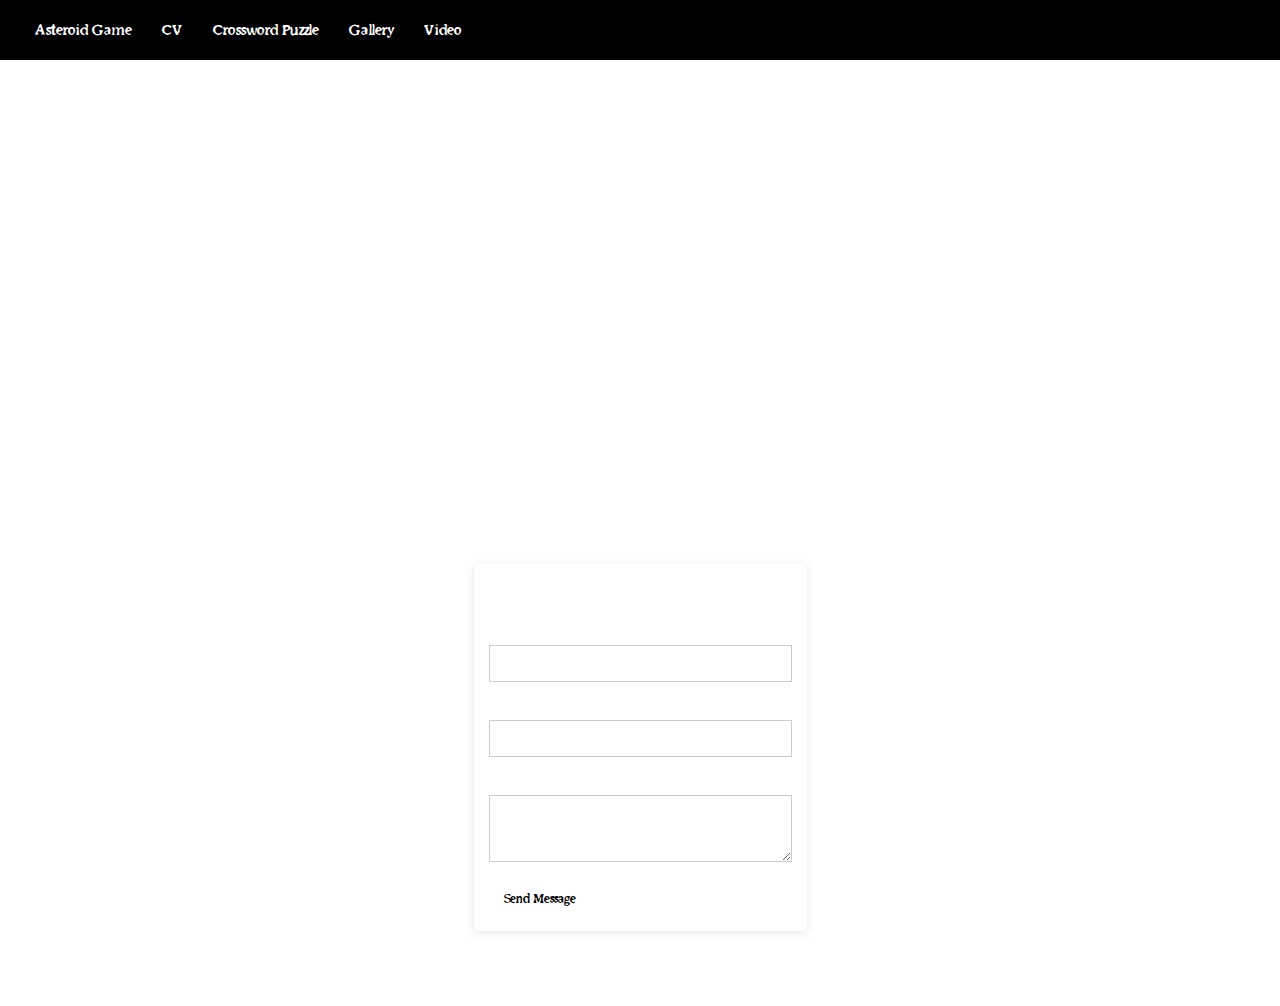
==== HTML-CSS-PROJ.1/index.html @ b54123cd "Add HTML-CSS-PROJ.1 directory with all relevant files" ====
<!DOCTYPE html>
<html lang="en">
  <head>
    <meta charset="UTF-8" />
    <meta name="http-equiv" content="X-UA-Compatible" />
    <meta name="viewport" content="width=device-width, initial-scale=1.0" />
    <link rel="stylesheet" href="first-page.css" />
    <link
      rel="stylesheet"
      href="https://cdnjs.cloudflare.com/ajax/libs/font-awesome/6.5.2/css/all.min.css"
    />
    <title>My Portfolio</title>
    <style>
      @font-face {
        font-family: 'SewnTight';
        src: url('SewnTight.ttf') format('truetype'); /* Include the SewnTight font */
      }
      @font-face {
        font-family: 'Ysgarth';
        src: url('Ysgarth.ttf') format('truetype'); /* Added Ysgarth font */
      }
      @font-face {
        font-family: 'Old Newspaper';
        src: url('Old Newspaper Font.ttf') format('truetype');
      }

      body {
        font-family: 'Old Newspaper', serif; /* Set Old Newspaper as the main font */
        margin: 0;
        padding: 0;
        overflow-x: hidden; /* Prevent horizontal scroll when sidebar is open */
        background-image: url('Free Folded Paper Textures/6.png'); /* Set the new background image */
        background-size: cover; /* Ensure the image covers the entire page */
        background-position: center; /* Center the background image */
        width: 100vw; /* Set width to 100% of the viewport width */
        height: 100vh; /* Set height to 100% of the viewport height */
        display: flex; /* Use flexbox for layout */
        flex-direction: column; /* Stack children vertically */
        align-items: center; /* Center items horizontally */
        justify-content: flex-start; /* Align items to the top */
      }

      header {
        /* Align content to the center */
        padding: 20px; /* Increased padding to lower the header */
        background-color: transparent; /* Remove background color */
        color: white; /* Text color */
        font-family: 'SewnTight', sans-serif; /* Use SewnTight font */
        font-size: 24px; /* Adjust font size if necessary */
        width: 100%; /* Ensure header takes full width */
        text-align: center; /* Center text in header */
        margin-top: 20px; /* Space above the header */
      }

      .avatar {
        width: 140px;
        height: 140px; /* Keep the height */
        border-radius: 0; /* Change to square */
        background-size: cover; /* Ensure the image covers the div */
        background-position: center; /* Center the image */
        transition: transform 0.3s; /* Smooth transition for hover effect */
        border: 5px solid transparent; /* Add a black frame around the avatar */
        margin-top: 20px; /* Space above the avatar */
        background-image: url('Assets/Images/Untitled.png'); /* Updated image */
      }

      .avatar:hover {
        transform: scale(1.2); /* Scale up slightly on hover */
      }

      /* Sidebar styles */
      .sidebar {
        position: fixed;
        top: 0;
        left: 0; /* Start visible */
        width: 100%; /* Full width */
        height: 60px; /* Adjust height */
        background-color: #000; /* Fallback background color */
        color: white;
        padding: 20px;
        z-index: 1000; /* Ensure it appears above other content */
        display: flex; /* Use flexbox for layout */
        align-items: center; /* Center items vertically */
      }

      .sidebar ul {
        list-style-type: none;
        padding: 0;
        display: flex; /* Align items horizontally */
      }

      .sidebar ul li {
        margin: 0 15px; /* Space between items */
      }

      .sidebar a {
        color: white;
        text-decoration: none;
      }

      /* Styles for introduction and contact sections */
      #introduction {
        margin: 10px; /* Reduced margin for a more compact layout */
        max-width: 600px; /* Set maximum width */
        margin-left: auto; /* Center the section */
        margin-right: auto; /* Center the section */
        font-family: 'Old Newspaper', serif; /* Use Old Newspaper font for these sections */
        font-style: italic; /* Ensure it's italic */
        font-size: larger;
        background-color: transparent; /* Remove background image */
        color: white; /* Change text color to white */
      }

      #contact {
        margin: 10px; /* Reduced margin for a more compact layout */
        max-width: 600px; /* Set maximum width */
        margin-left: auto; /* Center the section */
        margin-right: auto; /* Center the section */
        font-family: 'Old Newspaper', serif; /* Use Old Newspaper font for these sections */
        font-style: italic; /* Ensure it's italic */
        background-color: transparent; /* Remove white background */
        padding: 15px; /* Adjusted padding */
        border-radius: 5px; /* Add some rounding to the corners */
        box-shadow: 0 2px 10px rgba(0, 0, 0, 0.1); /* Add a subtle shadow */
        color: white; /* Change text color to white */
      }

      /* Change text color for form elements to white */
      #contact label,
      #contact input,
      #contact textarea,
      #contact button {
        color: white; /* Set text color to white */
      }

      /* Button hover effect */
      #contact button:hover {
        background-color: transparent; /* Ensure background is transparent */
        border-radius: 20% 45% 60%; /* Apply border-radius */
      }

      /* Style adjustments for the main content to prevent it from being hidden behind the sidebar */
      main {
        transition: margin-left 0.3s ease; /* Smooth transition for main content */
        padding: 15px; /* Add padding to main */
        display: flex; /* Use flexbox for layout */
        flex-direction: row; /* Arrange children in a row */
        flex: 1; /* Allow main content to grow and fill available space */
        max-width: 800px; /* Set a maximum width for the main content */
        margin: 0 auto; /* Center the main content */
      }

      footer {
        background-color: transparent; /* Remove background for footer */
        color: white; /* Text color */
        text-align: center; /* Center-align footer content */
        padding: 20px; /* Padding around footer */
      }

      footer i {
        margin: 0 10px; /* Space between icons */
        font-size: 24px; /* Icon size */
        cursor: pointer; /* Pointer cursor for hover effect */
      }
    </style>
  </head>

  <body>
    <header>
      <div class="avatar"></div>
      <h1>Tanz Hoque</h1>
    </header>

    <!-- Sidebar Navigation -->
    <div class="sidebar" id="sidebar">
      <ul>
        <li><a href="https://thoq-cmyk.github.io/asteroid-game/">Asteroid Game</a></li>
        <li><a href="/Users/tanzhoq/Desktop/HTML-CSS-PROJ.1-main/Assets/junior software cv 2025.pdf">CV</a></li>
        <li><a href="crossword_final.html">Crossword Puzzle</a></li>
        <li><a href="image-gallery.html">Gallery</a></li>
        <li><a href="video-gallery.html">Video</a></li>
        
      </ul>
    </div>

    <section id="introduction">
      <h2>About me</h2>
      <p>
        I'm Tanz, a Junior Software Developer based in London with expertise in JavaScript, Python, React, Node.js, Django, and MongoDB. With a background in print and design at Azo Print, I developed strong problem-solving skills and an eye for detail, which now translate into my work as a developer.

I hold a BA in Film, Media, and Journalism from Queen Mary University, giving me a unique perspective on user experience and storytelling in digital products. Passionate about building scalable, user-focused applications, I thrive in collaborative environments and enjoy tackling complex challenges with creative solutions.
      </p>
    </section>

    <main>
      <!-- Main content can go here -->
    </main>

    <section id="contact">
      <h2>Contact</h2>
      <form action="#" method="post">
        <label for="name">Name:</label>
        <input type="text" id="name" name="name" required />

        <label for="email">Email:</label>
        <input type="email" id="email" name="email" required />

        <label for="message">Message:</label>
        <textarea id="message" name="message" rows="3" required></textarea>

        <button type="submit" style="color: black; font-family: 'Old Newspaper', serif; background-color: white; border: white;">Send Message</button>
      </form>
    </section>

    <footer class="social-footer" style="background-color: transparent; color: white;">
      <a
        href="https://www.instagram.com/tanz.hoq"
        target="_blank"
        aria-label="Instagram"
      >
        <i class="fa-brands fa-instagram"></i>
      </a>
      <a
        href="https://letterboxd.com/thoq"
        target="_blank"
        aria-label="Letterboxd"
      >
        <i class="fa-brands fa-letterboxd"></i>
      </a>
      <a
        href="https://www.linkedin.com/in/tanz-hoque-b68b29192/"
        target="_blank"
        aria-label="LinkedIn"
      >
        <i class="fa-brands fa-linkedin"></i>
      </a>
      <a
        href="https://www.strava.com/athletes/tanz%20hoq"
        target="_blank"
        aria-label="Strava"
      >
        <i class="fa-brands fa-strava"></i>
      </a>
      <a
        href="https://github.com/thoq-cmyk"
        target="_blank"
        aria-label="GitHub"
      >
        <i class="fa-brands fa-github"></i>
      </a>
      <a href="https://www.chess.com" target="_blank" aria-label="Chess">
        <i class="fa-solid fa-chess"></i>
      </a>
    </footer>

    <script>
      // Removed toggle function as the sidebar is now always visible
    </script>
    <!-- Force update -->
  </body>
</html>
---- HTML-CSS-PROJ.1/first-page.css ----
* {
  padding: 0%;
  margin: 0%;
  box-sizing: border-box;
}
body {
  min-height: 100vh;
  display: flex;
  flex-direction: column;
  color: #34739eff;
}
header {
  background-color: #34739eff;
  flex: 1 0 auto;
  margin-left: 15px;
  margin-right: 15px;
  border-radius: 10% 30% 50% 70%;
}

.avatar {
  width: 159px; /* Set the size of the avatar */
  height: 179px; /* Set the size of the avatar */
  border-radius: 50%; /* Make the image circular */
  border: 3px solid #aeb4b7ff; /* Add a border to the image */
  display: block; /* Center the image */
  margin: 20px auto;
}
/* Contact Form Styles */
#contact {
  background-color: #aeb4b7ff;
  padding: 20px;
  border-radius: 5px;
  margin: 20px 0;
  font-family: copperplate;
}

#contact h2 {
  margin-bottom: 15px;
}

#contact label {
  display: block;
  margin-bottom: 5px;
}

#contact input,
#contact textarea {
  width: 100%;
  padding: 10px;
  margin-bottom: 15px;
  border: 1px solid #ccc;
}

#contact button {
  background-color: #34739eff;
  color: white;
  font-family: copperplate;
  padding: 10px 15px;
  border: none;
  border-radius: 4px;
  cursor: pointer;
}

#contact button:hover {
  background-color: #244d6cff;
  border-radius: 20% 45% 60%;
}
.nav1 ul {
  list-style: none;
  padding: 0;
  margin: 0;
  display: flex;
  justify-content: center;
}

.nav1 ul li {
  margin: 0 15px;
}

.nav1 ul a {
  font-family: copperplate;
  color: #244d6c;
  font-size: 18px;
}
.contact {
  font-family: copperplate;
  color: #244d6c;
  font-size: 24px;
  margin-left: 25px;
  margin-right: 30px;
  border-radius: 10% 30% 50% 70%;
}
/* Basic footer and icon styling */
.social-footer {
  display: flex;
  justify-content: center; /* Center-align icons */
  align-items: center;
  gap: 20px; /* Space between icons */
  padding: 20px;
  background-color: #333;
  color: white;
}

.social-footer i {
  font-size: 24px; /* Default icon size */
  color: #fff;
  transition: transform 0.2s;
}

.social-footer i:hover {
  transform: scale(1.2); /* Slight enlargement on hover */
}

/* Responsive adjustments */
@media (max-width: 768px) {
  .social-footer {
    gap: 15px;
  }
  .social-footer i {
    font-size: 20px; /* Slightly smaller on tablets */
  }
}

@media (max-width: 480px) {
  .social-footer {
    flex-direction: column; /* Stack icons vertically on small screens */
    gap: 10px;
    background-color: white;
  }
  .social-footer i {
    font-size: 18px; /* Smaller icon size on mobile */
    flex-direction: column;
  }
}
.social-footer i.fa-instagram,
.social-footer i.fa-linkedin,
.social-footer i.fa-strava,
.social-footer i.fa-github,
.social-footer i.fa-chess,
.sidebar i {
  color: white; /* Set specific icons to white */
}
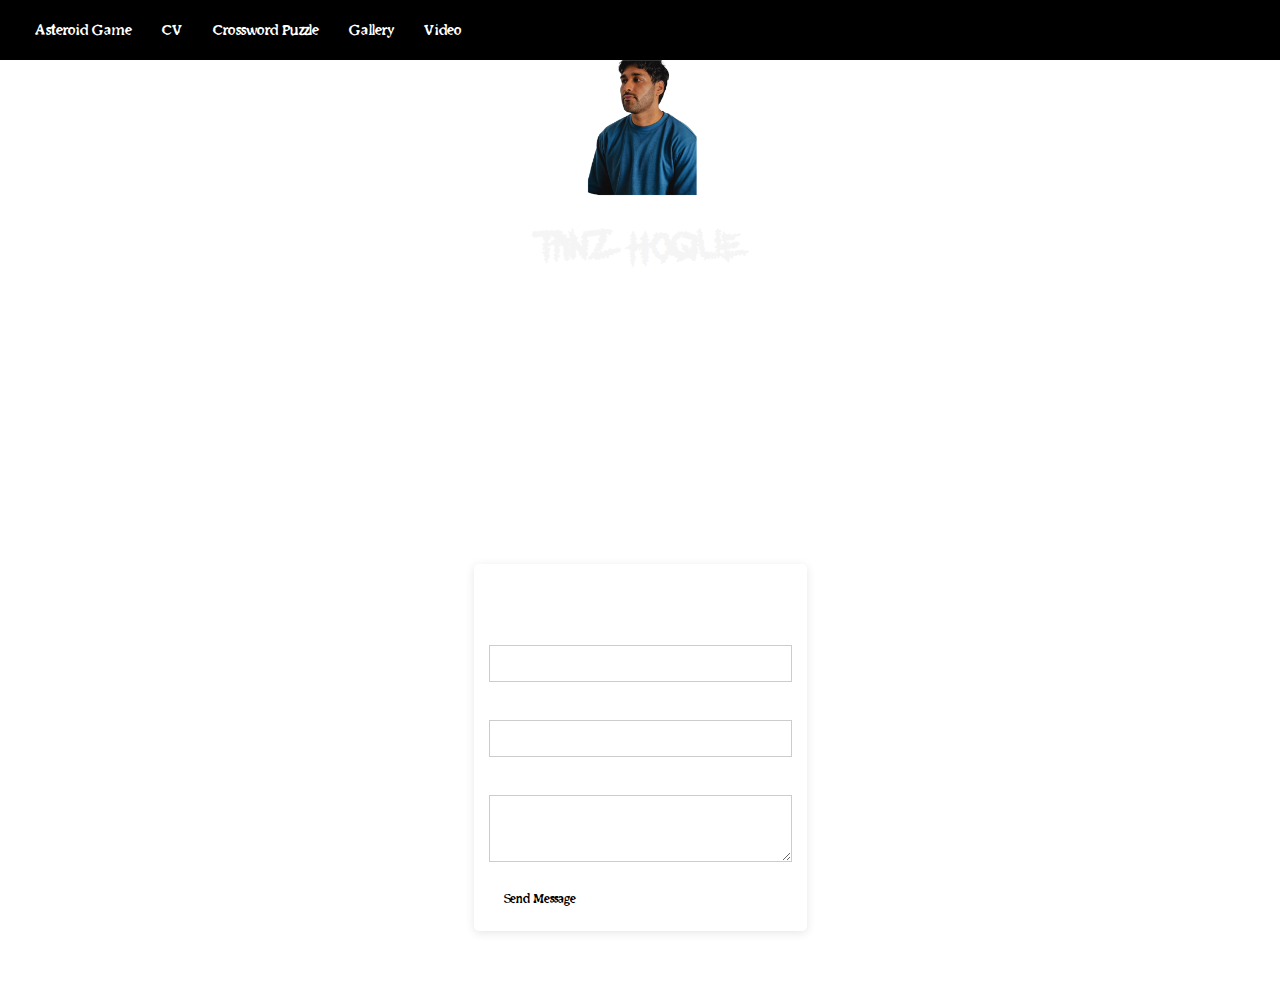
==== commit 899a510d: "Committing changes" ====
--- a/HTML-CSS-PROJ.1/index.html
+++ b/HTML-CSS-PROJ.1/index.html
@@ -29,7 +29,7 @@
         margin: 0;
         padding: 0;
         overflow-x: hidden; /* Prevent horizontal scroll when sidebar is open */
-        background-image: url('Free Folded Paper Textures/6.png'); /* Set the new background image */
+        background-image: url('/Users/tanzhoq/Desktop/HTML-CSS-PROJ.1-main/HTML-CSS-PROJ.1/6 (1).png'); /* Set the new background image */
         background-size: cover; /* Ensure the image covers the entire page */
         background-position: center; /* Center the background image */
         width: 100vw; /* Set width to 100% of the viewport width */
@@ -44,7 +44,7 @@
         /* Align content to the center */
         padding: 20px; /* Increased padding to lower the header */
         background-color: transparent; /* Remove background color */
-        color: white; /* Text color */
+        /* Text color */
         font-family: 'SewnTight', sans-serif; /* Use SewnTight font */
         font-size: 24px; /* Adjust font size if necessary */
         width: 100%; /* Ensure header takes full width */
@@ -61,7 +61,7 @@
         transition: transform 0.3s; /* Smooth transition for hover effect */
         border: 5px solid transparent; /* Add a black frame around the avatar */
         margin-top: 20px; /* Space above the avatar */
-        background-image: url('Assets/Images/Untitled.png'); /* Updated image */
+        background-image: url('Untitled (1).png'); /* Updated image */
       }
 
       .avatar:hover {
--- a/HTML-CSS-PROJ.1/first-page.css
+++ b/HTML-CSS-PROJ.1/first-page.css
@@ -7,10 +7,10 @@
   min-height: 100vh;
   display: flex;
   flex-direction: column;
-  color: #34739eff;
+  color: whitesmoke
 }
 header {
-  background-color: #34739eff;
+  background-color: white;
   flex: 1 0 auto;
   margin-left: 15px;
   margin-right: 15px;
@@ -140,3 +140,8 @@
 .sidebar i {
   color: white; /* Set specific icons to white */
 }
+.sidebar {
+  background-color: #333;
+  color:white;
+  
+}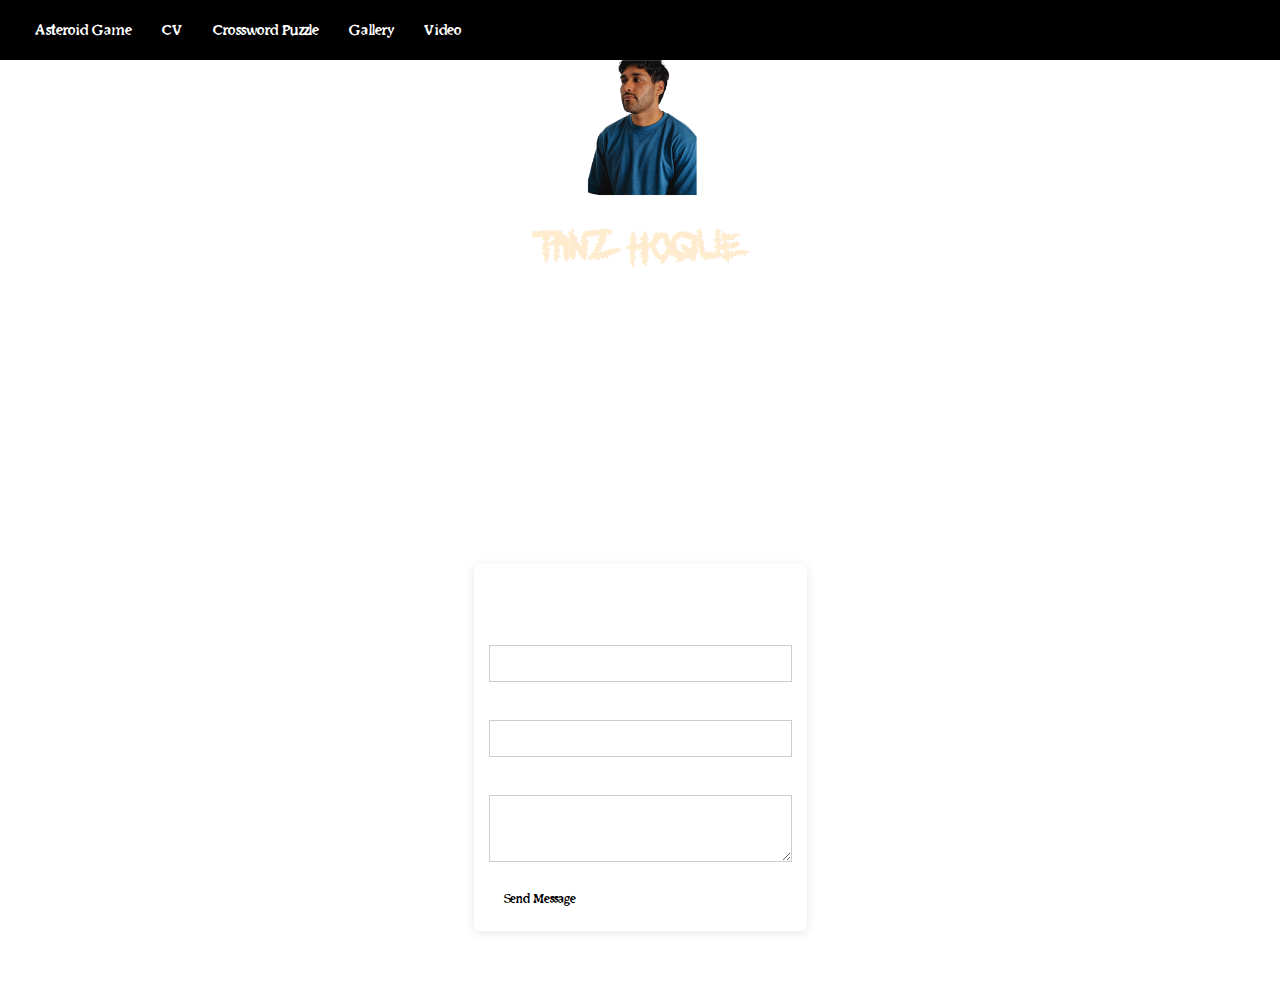
==== commit 124ca1e8: "new chnages" ====
--- a/HTML-CSS-PROJ.1/index.html
+++ b/HTML-CSS-PROJ.1/index.html
@@ -29,7 +29,7 @@
         margin: 0;
         padding: 0;
         overflow-x: hidden; /* Prevent horizontal scroll when sidebar is open */
-        background-image: url('/Users/tanzhoq/Desktop/HTML-CSS-PROJ.1-main/HTML-CSS-PROJ.1/6 (1).png'); /* Set the new background image */
+        background-image: url('6_1.jpeg'); /* Use updated image name */
         background-size: cover; /* Ensure the image covers the entire page */
         background-position: center; /* Center the background image */
         width: 100vw; /* Set width to 100% of the viewport width */
@@ -38,13 +38,14 @@
         flex-direction: column; /* Stack children vertically */
         align-items: center; /* Center items horizontally */
         justify-content: flex-start; /* Align items to the top */
+        color: blanchedalmond;
       }
 
       header {
         /* Align content to the center */
         padding: 20px; /* Increased padding to lower the header */
         background-color: transparent; /* Remove background color */
-        /* Text color */
+        color: blanchedalmond;/* Text color */
         font-family: 'SewnTight', sans-serif; /* Use SewnTight font */
         font-size: 24px; /* Adjust font size if necessary */
         width: 100%; /* Ensure header takes full width */
--- a/HTML-CSS-PROJ.1/first-page.css
+++ b/HTML-CSS-PROJ.1/first-page.css
@@ -7,10 +7,11 @@
   min-height: 100vh;
   display: flex;
   flex-direction: column;
-  color: whitesmoke
+  align-items: center;
+  /* background-color: white; */ /* Commented out to allow background image */
 }
 header {
-  background-color: white;
+  
   flex: 1 0 auto;
   margin-left: 15px;
   margin-right: 15px;
@@ -27,7 +28,7 @@
 }
 /* Contact Form Styles */
 #contact {
-  background-color: #aeb4b7ff;
+  background-color: white; /* Change this back to white */
   padding: 20px;
   border-radius: 5px;
   margin: 20px 0;
@@ -144,4 +145,4 @@
   background-color: #333;
   color:white;
   
-}+}
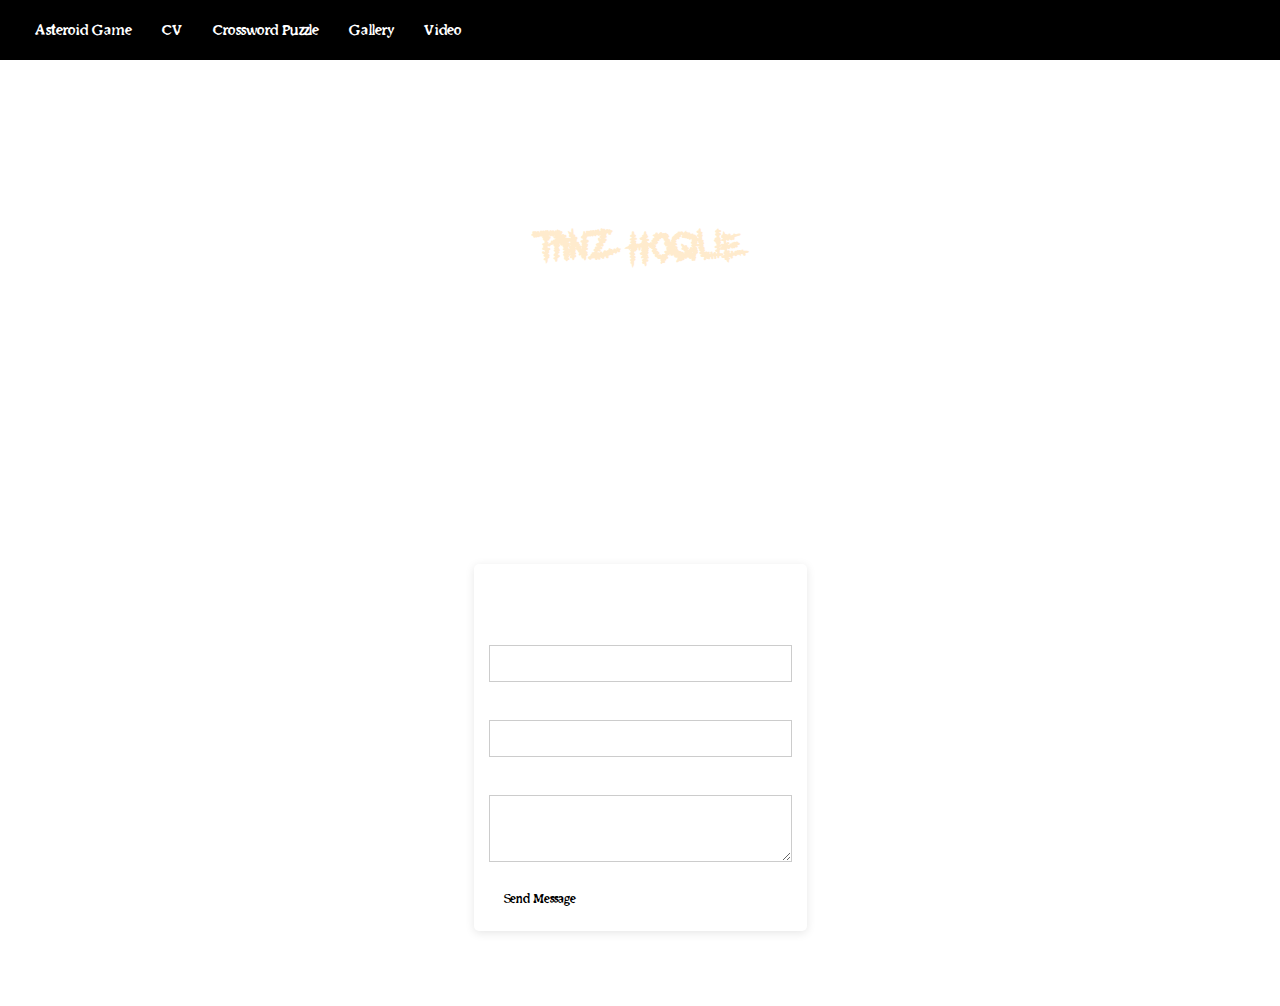
==== commit b4d74584: "new files attahced working locally" ====
--- a/HTML-CSS-PROJ.1/index.html
+++ b/HTML-CSS-PROJ.1/index.html
@@ -29,7 +29,7 @@
         margin: 0;
         padding: 0;
         overflow-x: hidden; /* Prevent horizontal scroll when sidebar is open */
-        background-image: url('6_1.jpeg'); /* Use updated image name */
+        background-image: url('HTML-CSS-PROJ.1/background.png'); /* Update to the correct background image */
         background-size: cover; /* Ensure the image covers the entire page */
         background-position: center; /* Center the background image */
         width: 100vw; /* Set width to 100% of the viewport width */
@@ -62,7 +62,7 @@
         transition: transform 0.3s; /* Smooth transition for hover effect */
         border: 5px solid transparent; /* Add a black frame around the avatar */
         margin-top: 20px; /* Space above the avatar */
-        background-image: url('Untitled (1).png'); /* Updated image */
+        background-image: url('linkedinpic.png'); /* Update to the correct avatar image */
       }
 
       .avatar:hover {
@@ -176,7 +176,7 @@
     <div class="sidebar" id="sidebar">
       <ul>
         <li><a href="https://thoq-cmyk.github.io/asteroid-game/">Asteroid Game</a></li>
-        <li><a href="/Users/tanzhoq/Desktop/HTML-CSS-PROJ.1-main/Assets/junior software cv 2025.pdf">CV</a></li>
+        <li><a href="Assets/junior software cv 2025.pdf">CV</a></li>
         <li><a href="crossword_final.html">Crossword Puzzle</a></li>
         <li><a href="image-gallery.html">Gallery</a></li>
         <li><a href="video-gallery.html">Video</a></li>
